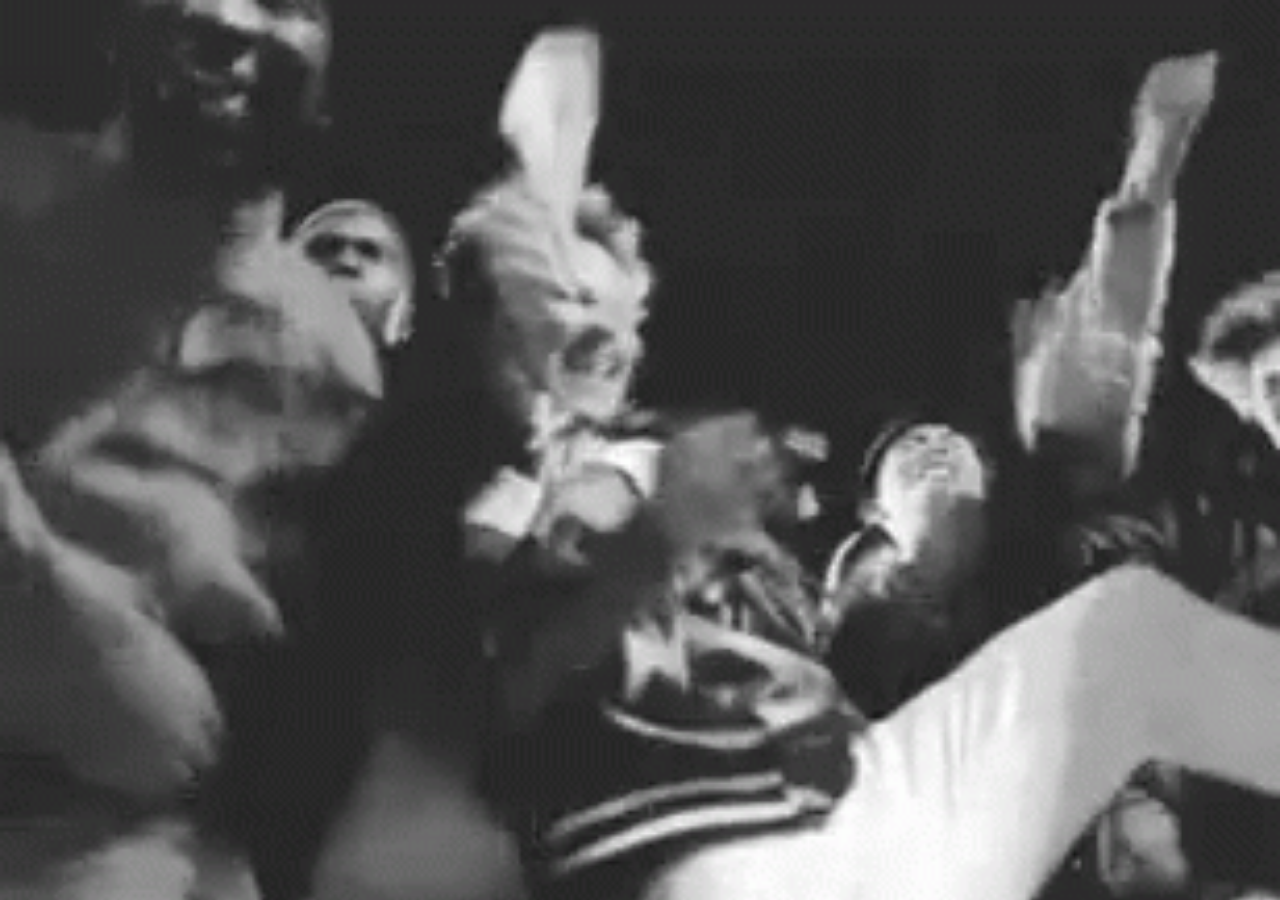
==== mazvtomat2020.com.html @ 8b5164be "Add files via upload" ====
<!DOCTYPE html>
<html lang="en">
<head>
    <meta charset="UTF-8">
    <meta name="viewport" content="width=device-width, initial-scale=1.0">
    <title>Profile Card</title>
    <link rel="stylesheet" href="styles.css">
</head>
---- styles.css ----
body {
    display: flex;
    justify-content: center;
    align-items: center;
    min-height: 100vh;
    background: url('sheck-wes-make-it-rain.gif') no-repeat;
    background-size: cover; /* Ensure the image covers the entire background */
    margin: 0; /* Remove default margin */
}

.container {
    display: flex;
    justify-content: center;
    align-items: center;
    flex-direction: column;
    background: rgba(255, 255, 255, 0.8); /* Semi-transparent white background for readability */
    padding: 20px;
    border-radius: 10px;
}

.profile-card {
    text-align: center;
}

.avatar {
    border-radius: 50%;
    width: 150px;
    height: 150px;
}

h1 {
    margin: 10px 0;
}

.description {
    margin: 10px 0;
}

.social-links a {
    margin: 0 10px;
}

.TextButton img {
    width: 30px;
    height: 30px;
}
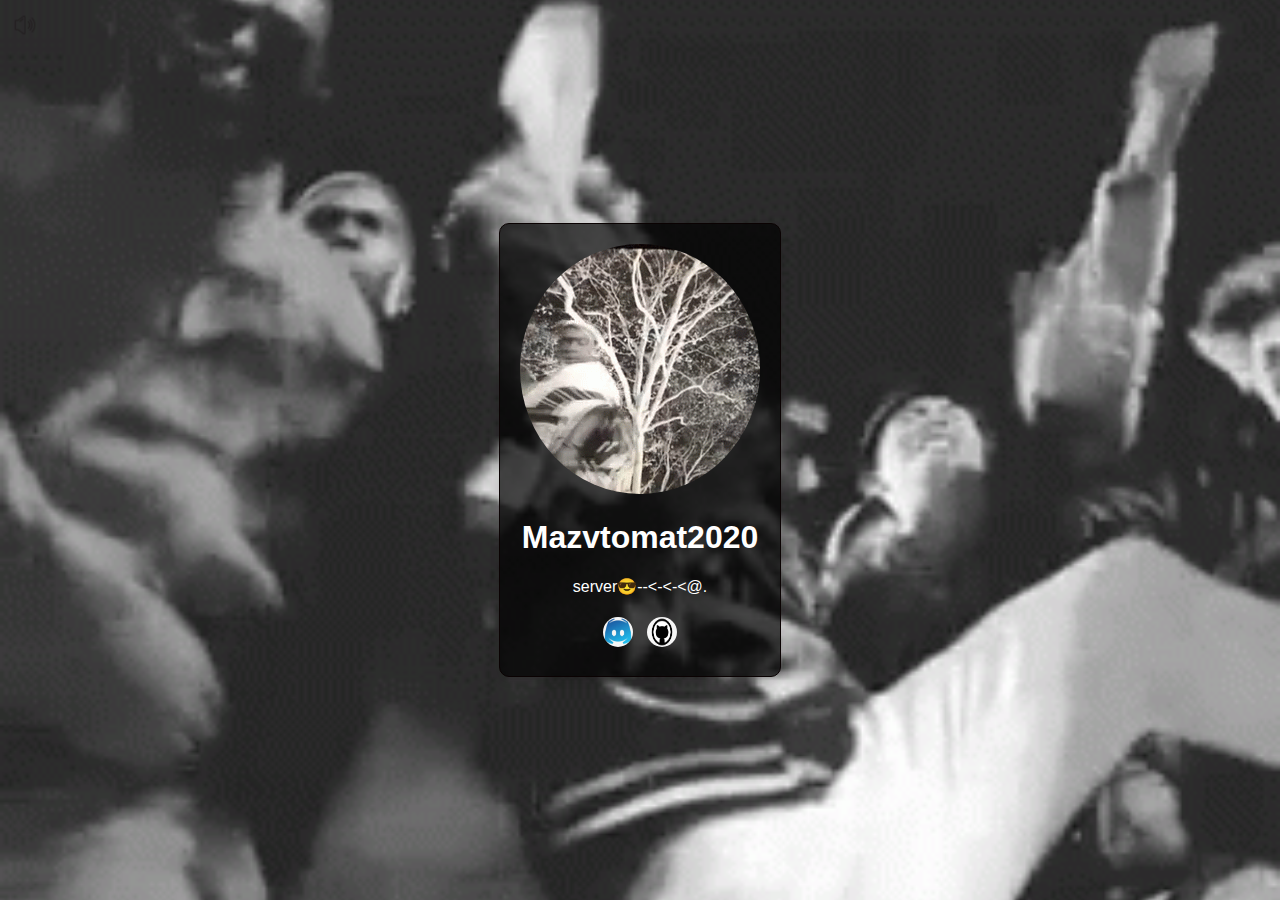
==== commit 8ed4bfda: "Add files via upload" ====
--- a/mazvtomat2020.com.html
+++ b/mazvtomat2020.com.html
@@ -6,3 +6,27 @@
     <title>Profile Card</title>
     <link rel="stylesheet" href="styles.css">
 </head>
+<body>
+    <!-- Profile Card -->
+    <div class="profile-card">
+        <img src="sheck-wes.gif" alt="Profile Picture">
+        <h1>Mazvtomat2020</h1>
+        <p>server😎--<-<-<@.</p>
+        <div class="social-icons">
+            <a href="https://discord.gg/QTSJHP7s" target="_blank"><img src="discord-icon.webp" alt="Discord"></a>
+            <a href="https://github.com/nliodaxz15" target="_blank"><img src="github-icon.png" alt="GitHub"></a>
+        </div>
+    </div>
+
+    <!-- Audio Element -->
+    <audio id="backgroundMusic" autoplay loop>
+        <source src="background-music.mp3" type="audio/mpeg">
+        Your browser does not support the audio element.
+    </audio>
+
+    <!-- Speaker Icon -->
+    <img src="speaker-icon-muted.webp" alt="Speaker Icon" id="speakerIcon">
+
+    <script src="scripts.js"></script>
+</body>
+</html>--- a/styles.css
+++ b/styles.css
@@ -1,46 +1,44 @@
 body {
+    font-family: Arial, sans-serif;
     display: flex;
+    flex-direction: column;
+    align-items: center;
     justify-content: center;
-    align-items: center;
-    min-height: 100vh;
-    background: url('sheck-wes-make-it-rain.gif') no-repeat;
-    background-size: cover; /* Ensure the image covers the entire background */
-    margin: 0; /* Remove default margin */
-}
-
-.container {
-    display: flex;
-    justify-content: center;
-    align-items: center;
-    flex-direction: column;
-    background: rgba(255, 255, 255, 0.8); /* Semi-transparent white background for readability */
-    padding: 20px;
-    border-radius: 10px;
+    height: 100vh;
+    margin: 0;
+    background: url('sheck-wes-make-it-rain.gif') no-repeat center center fixed; 
+    background-size: cover;
 }
 
 .profile-card {
     text-align: center;
+    border: 1px solid #0a0202;
+    padding: 20px;
+    border-radius: 10px;
+    box-shadow: 0 4px 8px rgba(0,0,0,0.1);
+    background-color: rgba(0, 0, 0, 0.7);
+    color: white;
 }
 
-.avatar {
+.profile-card img {
     border-radius: 50%;
-    width: 150px;
-    height: 150px;
 }
 
-h1 {
-    margin: 10px 0;
+.social-icons img {
+    width: 30px;
+    height: 30px;
+    margin: 5px;
 }
 
-.description {
-    margin: 10px 0;
+.views {
+    margin-top: 10px;
 }
 
-.social-links a {
-    margin: 0 10px;
-}
-
-.TextButton img {
+#speakerIcon {
+    position: fixed;
+    top: 10px;
+    left: 10px;
     width: 30px;
     height: 30px;
-}
+    cursor: pointer;
+}